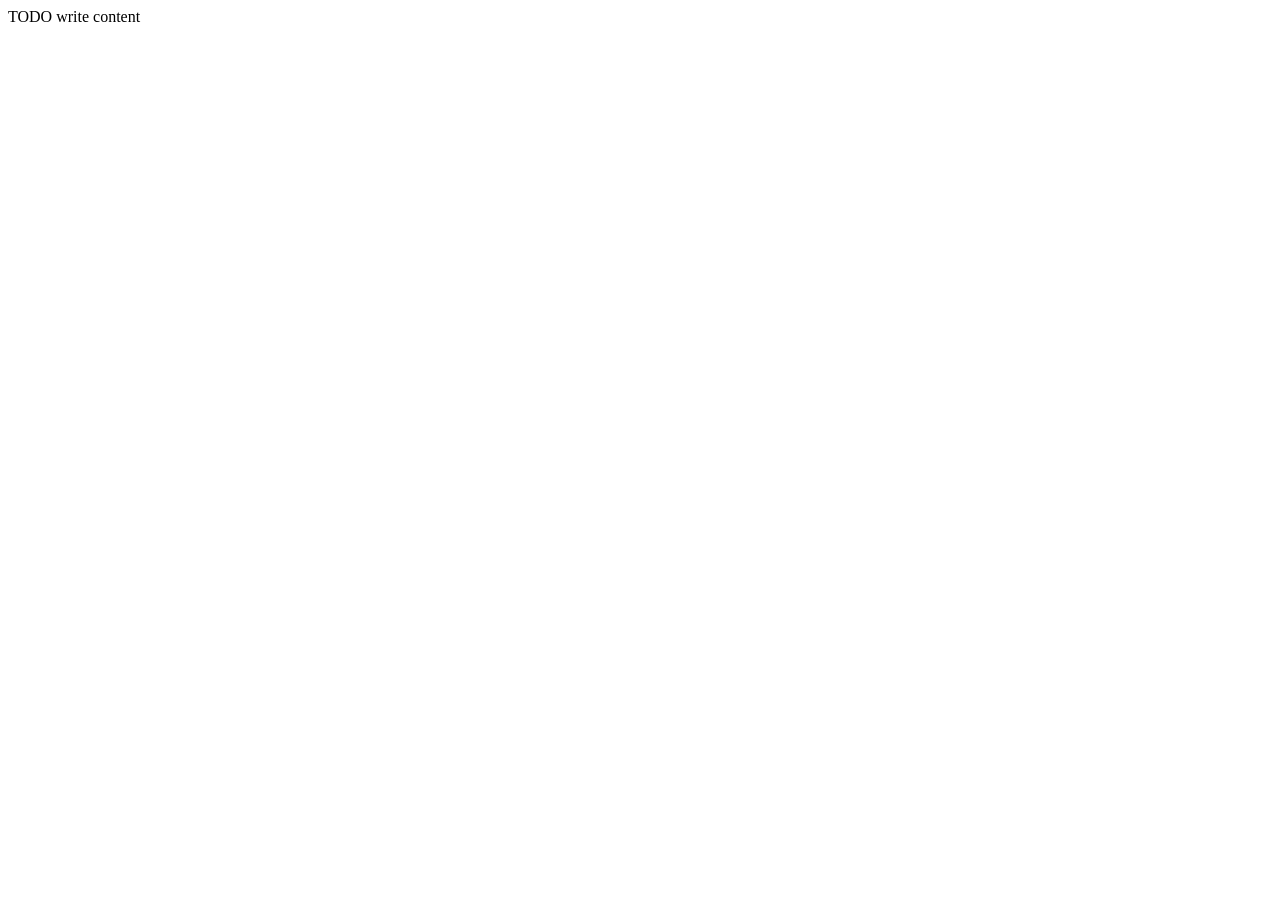
==== public_html/index.html @ a1c1c47f "se agrega plantilla html" ====
<!DOCTYPE html>
<!--
Click nbfs://nbhost/SystemFileSystem/Templates/Licenses/license-default.txt to change this license
Click nbfs://nbhost/SystemFileSystem/Templates/Other/html.html to edit this template
-->
<html>
    <head>
        <title>TODO supply a title</title>
        <meta charset="UTF-8">
        <meta name="viewport" content="width=device-width, initial-scale=1.0">
    </head>
    <body>
        <div>TODO write content</div>
    </body>
</html>
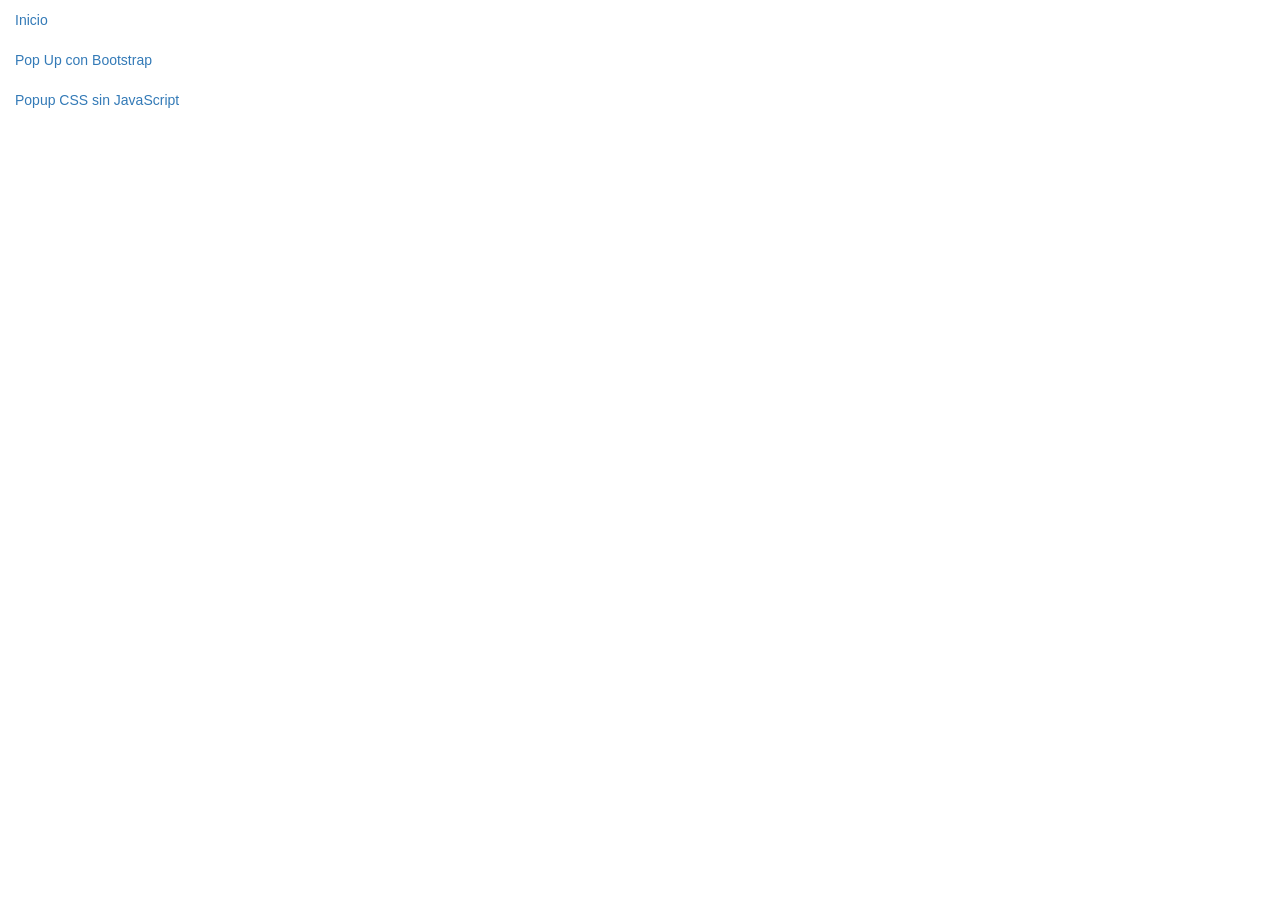
==== commit a0cbdb2b: "Se agrega ejemplo de pop up sin el uso de JS y pop up con Bootstrap" ====
--- a/public_html/index.html
+++ b/public_html/index.html
@@ -1,15 +1,23 @@
 <!DOCTYPE html>
-<!--
-Click nbfs://nbhost/SystemFileSystem/Templates/Licenses/license-default.txt to change this license
-Click nbfs://nbhost/SystemFileSystem/Templates/Other/html.html to edit this template
--->
 <html>
-    <head>
-        <title>TODO supply a title</title>
-        <meta charset="UTF-8">
-        <meta name="viewport" content="width=device-width, initial-scale=1.0">
-    </head>
-    <body>
-        <div>TODO write content</div>
-    </body>
+<head>
+	<title>Pop ups</title>
+	<!-- Incluya las bibliotecas de Bootstrap y jQuery -->
+	<link rel="stylesheet" href="https://maxcdn.bootstrapcdn.com/bootstrap/3.3.7/css/bootstrap.min.css">
+	<script src="https://ajax.googleapis.com/ajax/libs/jquery/3.2.1/jquery.min.js"></script>
+	<script src="https://maxcdn.bootstrapcdn.com/bootstrap/3.3.7/js/bootstrap.min.js"></script>
+</head>
+<body>
+	<ul class="nav flex-column">
+        <li class="nav-item">
+          <a class="nav-link active" href="#">Inicio</a>
+        </li>
+        <li class="nav-item">
+          <a class="nav-link" href="html/pop_up_bootstrap.html">Pop Up con Bootstrap</a>
+        </li>
+        <li class="nav-item">
+          <a class="nav-link"href="html/pop_up_css.html">Popup CSS sin JavaScript</a>
+        </li>        
+      </ul>
+</body>
 </html>
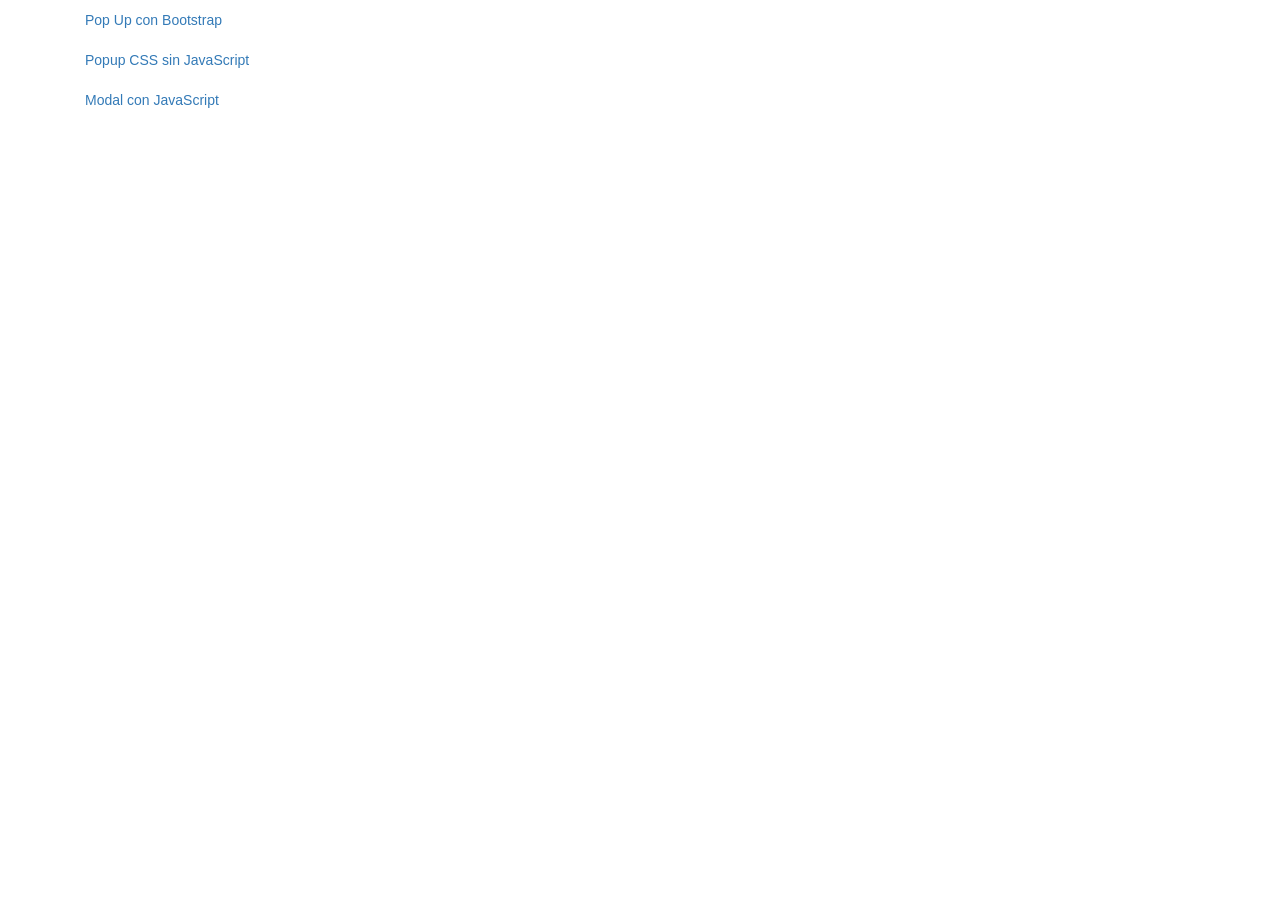
==== commit f4e61e28: "se agrega ejemplo de modal empleando JS y CSS" ====
--- a/public_html/index.html
+++ b/public_html/index.html
@@ -8,16 +8,19 @@
 	<script src="https://maxcdn.bootstrapcdn.com/bootstrap/3.3.7/js/bootstrap.min.js"></script>
 </head>
 <body>
-	<ul class="nav flex-column">
-        <li class="nav-item">
-          <a class="nav-link active" href="#">Inicio</a>
-        </li>
-        <li class="nav-item">
-          <a class="nav-link" href="html/pop_up_bootstrap.html">Pop Up con Bootstrap</a>
-        </li>
-        <li class="nav-item">
-          <a class="nav-link"href="html/pop_up_css.html">Popup CSS sin JavaScript</a>
-        </li>        
-      </ul>
+    <div class="container">
+        <!-- Content here -->
+        <ul class="nav flex-column">           
+            <li class="nav-item">
+              <a class="nav-link" href="html/pop_up_bootstrap.html">Pop Up con Bootstrap</a>
+            </li>
+            <li class="nav-item">
+              <a class="nav-link"href="html/pop_up_css.html">Popup CSS sin JavaScript</a>
+            </li>     
+            <li class="nav-item">
+                <a class="nav-link"href="html/modal_with_js.html">Modal con JavaScript</a>
+            </li>   
+        </ul>
+    </div>	
 </body>
 </html>
